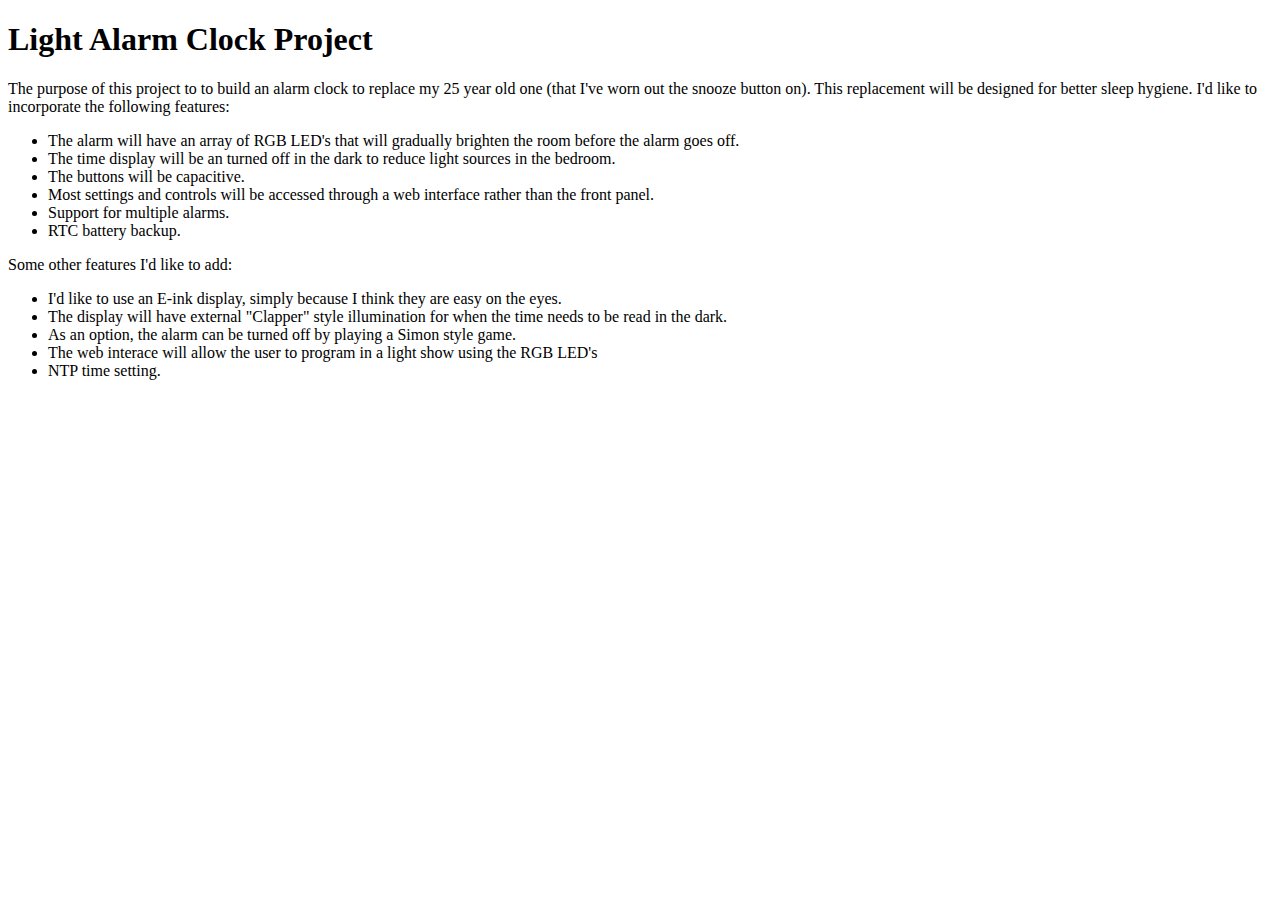
==== docs/index.html @ 03d15b2c "Started adding documentation to the project." ====
<!doctype html>

<html lang="en">

<head>
    <meta charset="utf-8">

    <title>Light Alarm Clock</title>
    <meta name="description" content="Light Alarm Clock">
    <meta name="author" content="Ryan Wicks">

    <link rel="stylesheet" href="css/style.css">

</head>

<body>
    <h1>Light Alarm Clock Project</h1>

    <p>
        The purpose of this project to to build an alarm clock to replace my 25 year old one (that I've worn out the
        snooze button on).
        This replacement will be designed for better sleep hygiene. I'd like to incorporate the following features:
    </p>

    <ul>
        <li>The alarm will have an array of RGB LED's that will gradually brighten the room before the alarm goes off.
        </li>
        <li>The time display will be an turned off in the dark to reduce light sources in the bedroom.</li>
        <li>The buttons will be capacitive.</li>
        <li>Most settings and controls will be accessed through a web interface rather than the front panel.</li>
        <li>Support for multiple alarms.</li>
        <li>RTC battery backup.</li>
    </ul>

    <p>
        Some other features I'd like to add:
    </p>

    <ul>
        <li>I'd like to use an E-ink display, simply because I think they are easy on the eyes.</li>
        <li>The display will have external "Clapper" style illumination for when the time needs to be read in the dark.
        </li>
        <li>As an option, the alarm can be turned off by playing a Simon style game.</li>
        <li>The web interace will allow the user to program in a light show using the RGB LED's</li>
        <li>NTP time setting.</li>
    </ul>
</body>

</html>
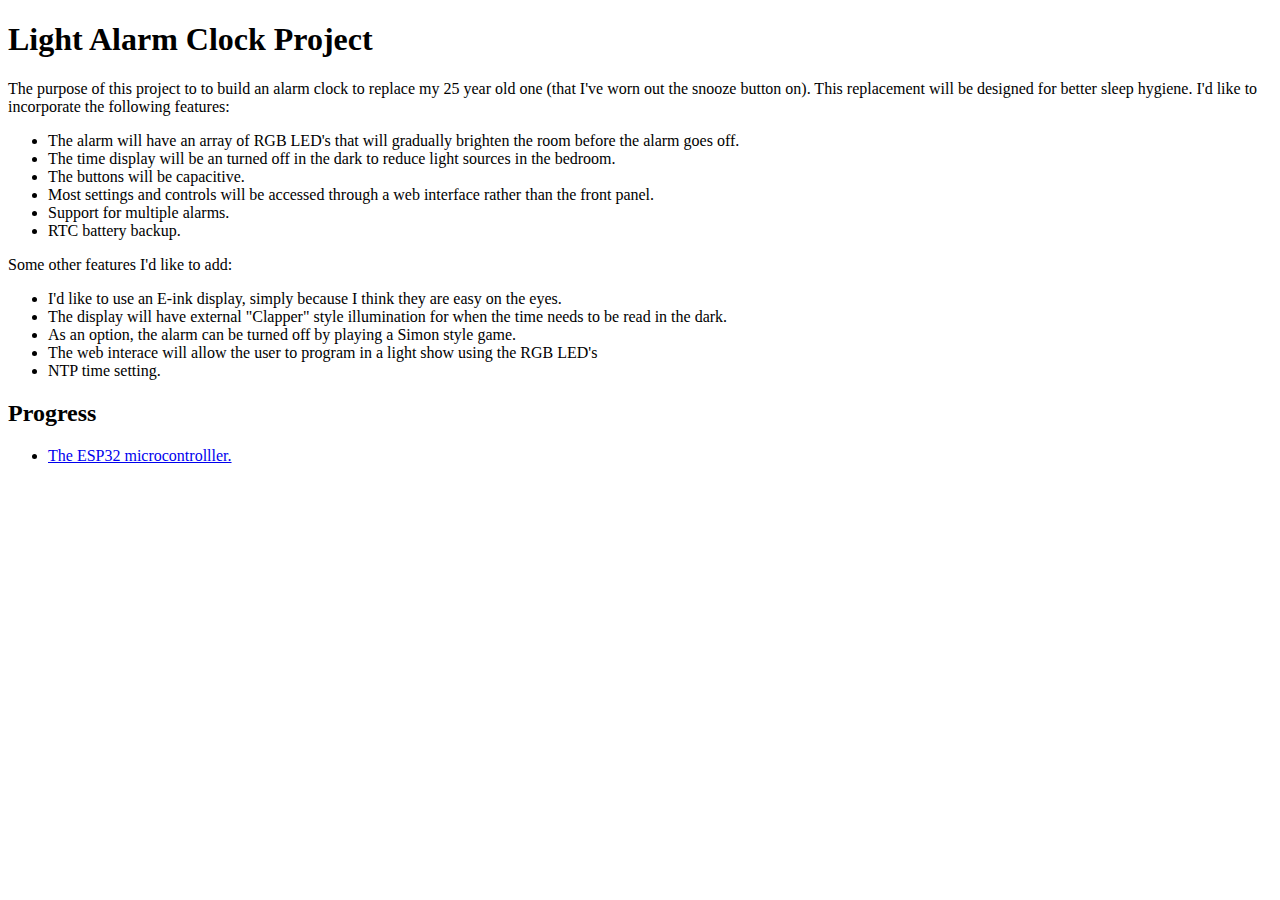
==== commit 3224d6ee: "Updated docs to show working ESP32" ====
--- a/docs/index.html
+++ b/docs/index.html
@@ -44,6 +44,12 @@
         <li>The web interace will allow the user to program in a light show using the RGB LED's</li>
         <li>NTP time setting.</li>
     </ul>
+
+    <h2>Progress</h2>
+
+    <ul>
+        <li><a href="ESP32Notes.html">The ESP32 microcontrolller.</a></li>
+    </ul>
 </body>
 
 </html>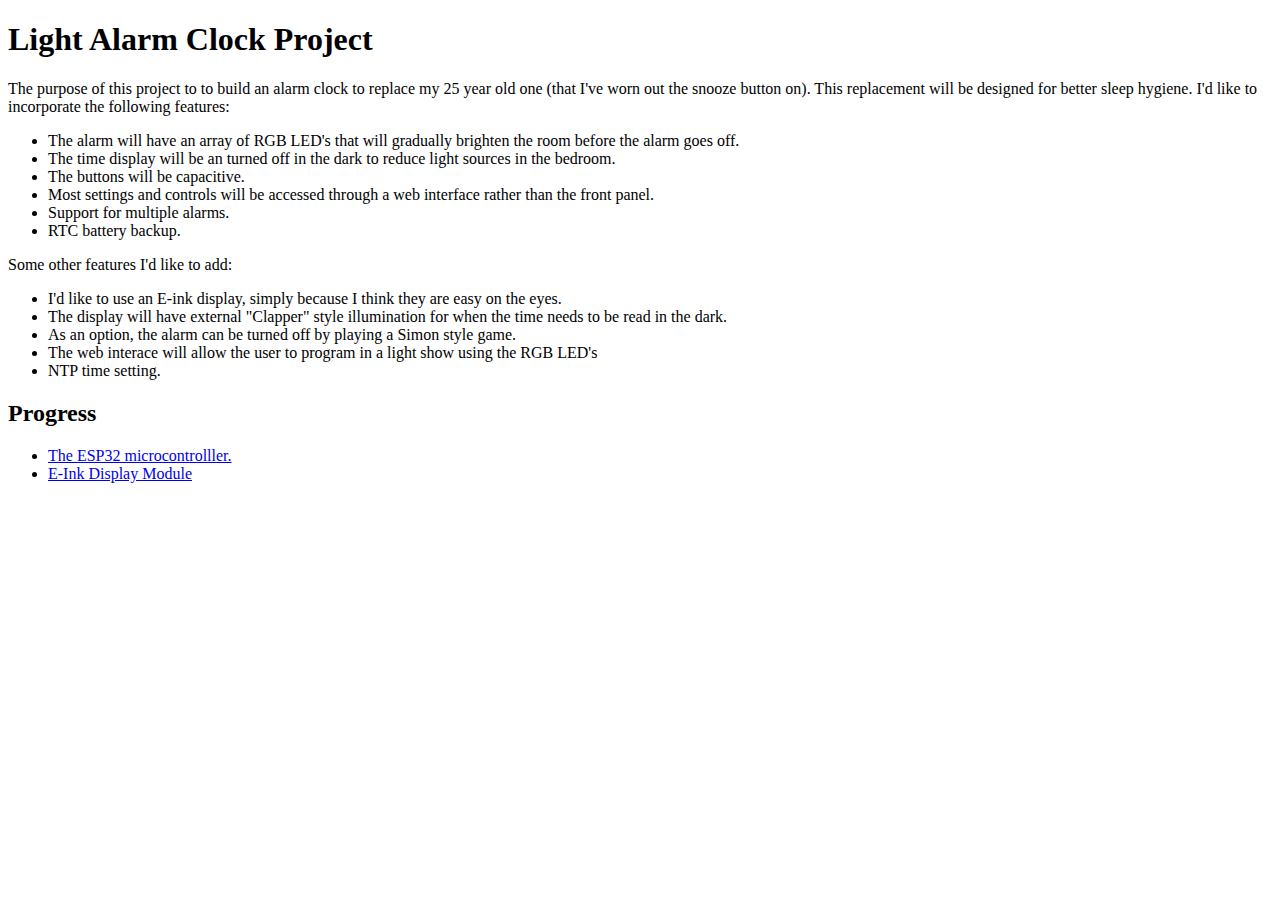
==== commit 2bec5d7b: "Added new page for the Eink display" ====
--- a/docs/index.html
+++ b/docs/index.html
@@ -49,6 +49,8 @@
 
     <ul>
         <li><a href="ESP32Notes.html">The ESP32 microcontrolller.</a></li>
+        <li><a href="EinkDisplay.html">E-Ink Display Module</a></li>
+
     </ul>
 </body>
 
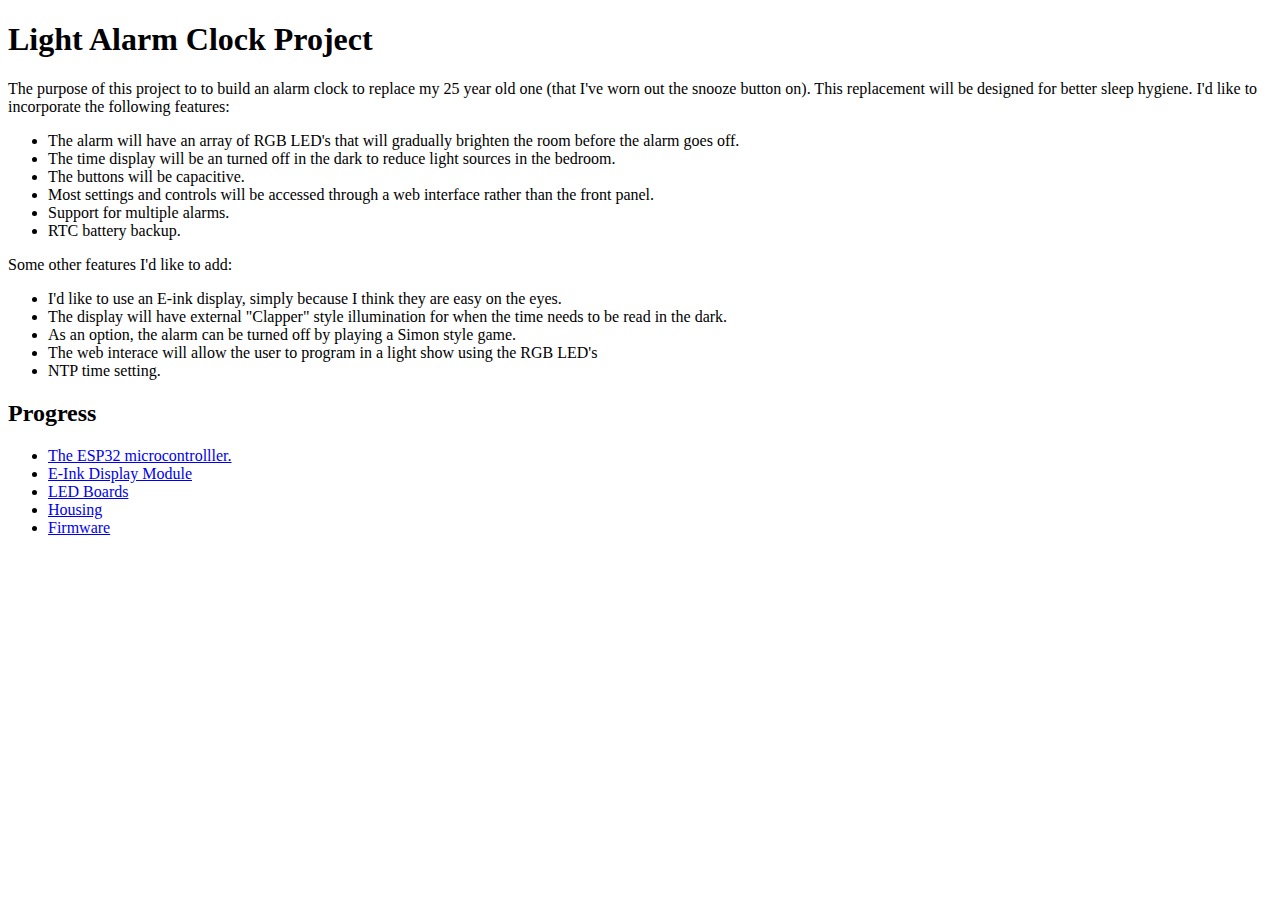
==== commit 17ba5fcd: "Added more documentation and a lot of firmware. Display, LED, WIFI and storage modules are now all i" ====
--- a/docs/index.html
+++ b/docs/index.html
@@ -49,7 +49,10 @@
 
     <ul>
         <li><a href="ESP32Notes.html">The ESP32 microcontrolller.</a></li>
-        <li><a href="EinkDisplay.html">E-Ink Display Module</a></li>
+        <li><a href="EInkDisplay.html">E-Ink Display Module</a></li>
+        <li><a href="LEDBoards.html">LED Boards</a></li>
+        <li><a href="Housing.html">Housing</a></li>
+        <li><a href="Firmware.html">Firmware</a></li>
 
     </ul>
 </body>
